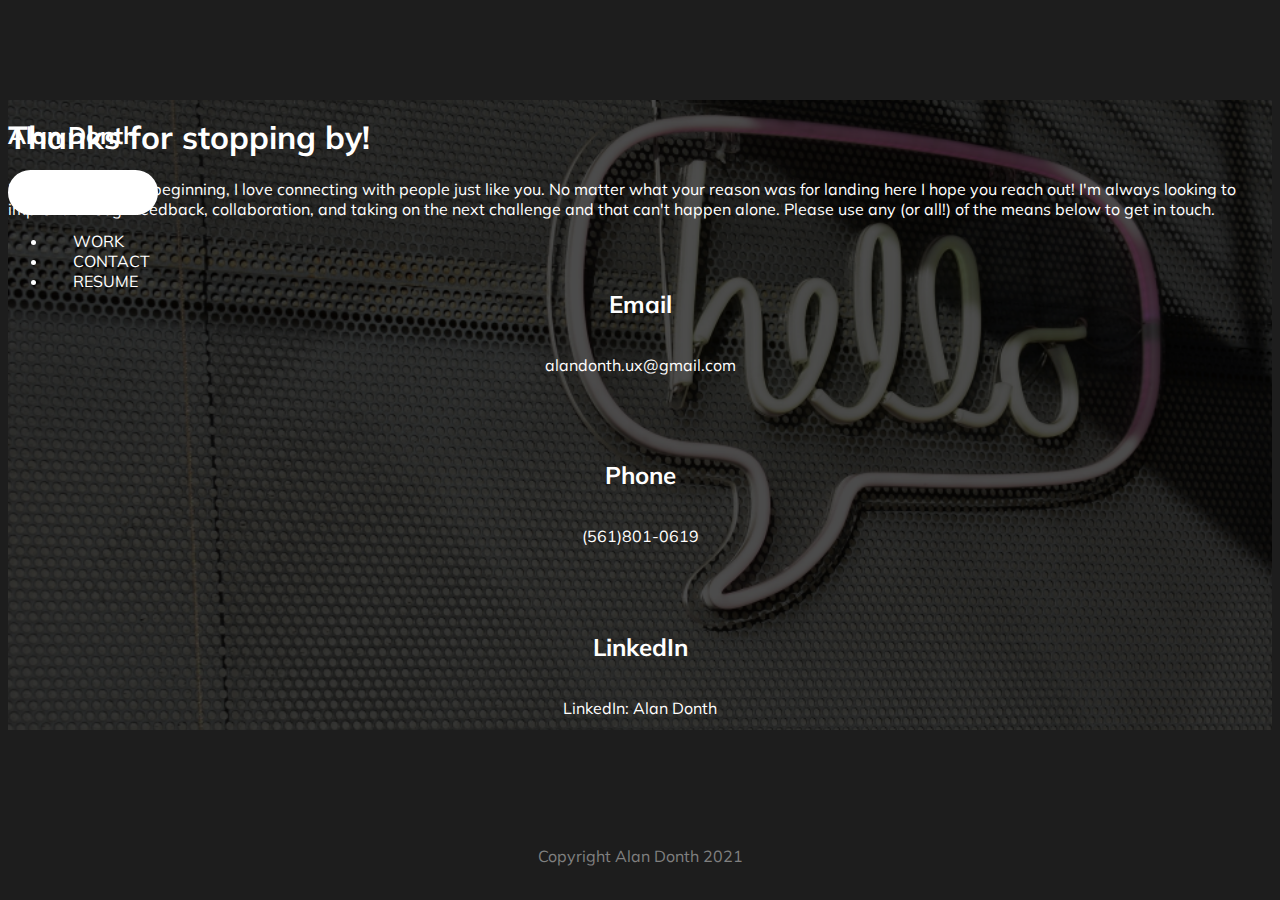
==== contact.html @ 4d5cfd7c "rainbow button" ====
<!DOCTYPE html>
<html lang="en">

<head>
    <meta charset="UTF-8">
    <meta http-equiv="X-UA-Compatible" content="IE=edge">
    <meta name="viewport" content="width=device-width, initial-scale=1.0">
    <link rel="preconnect" href="https://fonts.googleapis.com">
    <link rel="preconnect" href="https://fonts.gstatic.com" crossorigin>
    <link
        href="https://fonts.googleapis.com/css2?family=Mulish:ital,wght@0,200;0,300;0,400;0,500;0,600;0,700;0,800;0,900;1,200;1,300;1,400;1,500;1,600;1,700;1,800;1,900&display=swap"
        rel="stylesheet">
    <!-- CSS for Bootstrap v4.6 -->
    <link rel="stylesheet" href="https://cdn.jsdelivr.net/npm/bootstrap@4.6.0/dist/css/bootstrap.min.css"
        integrity="sha384-B0vP5xmATw1+K9KRQjQERJvTumQW0nPEzvF6L/Z6nronJ3oUOFUFpCjEUQouq2+l" crossorigin="anonymous">
    <!-- Local CSS file -->
    <link rel="stylesheet" type="text/css" href="css/style.css">
    <!-- Add icon library -->
    <link rel="stylesheet" href="https://cdnjs.cloudflare.com/ajax/libs/font-awesome/4.7.0/css/font-awesome.min.css">
    <title>Alan Donth</title>
</head>

<body>

    <header class="header">
        <nav class="navbar navbar-expand-lg fixed-top py-3">
            <div class="container"><a href="index.html" class="navbar-brand text-uppercase font-weight-bold">
                    <h2 class="gradient-text">Alan Donth</h2>
                </a>
                <!-- <a href="#" class="navbar-brand text-uppercase font-weight-bold"><img
                            src="./images/ADlogo.png"></a> -->
                <button type="button" data-toggle="collapse" data-target="#navbarSupportedContent"
                    aria-controls="navbarSupportedContent" aria-expanded="false" aria-label="Toggle navigation"
                    class="navbar-toggler navbar-toggler-right"><i class="fa fa-bars"></i></button>

                <div id="navbarSupportedContent" class="collapse navbar-collapse">
                    <ul class="navbar-nav ml-auto">
                        <!-- <li class="nav-item"><a href="index.html" class="nav-link text-uppercase font-weight-bold">WORK</a></li> -->
                        <li class="nav-item"><a href="work.html"
                            class="nav-link text-uppercase font-weight-bold">WORK</a>
                    </li>
                    <li class="nav-item"><a href="contact.html"
                            class="nav-link text-uppercase font-weight-bold">CONTACT</a>
                    </li>

                    <li class="nav-item"><a href="Alan Donth Experience Designer Resume (2).pdf" target="_blank"
                            class="nav-link text-uppercase font-weight-bold">RESUME</a>
                    </li>
                    </ul>
                </div>
            </div>
        </nav>
    </header>

    <section class="contact-hero">
        <div class="container">
            <div class="row">
                <div class="col-xs-12 col-sm-12 col-md-12 col-lg-12 hero-copy">
                    <h1>Thanks for stopping by!</h1>
                    <p>Let's make this the beginning, I love connecting with people just like you. No matter what your reason was for landing here I hope you reach out! I'm always looking to improve through feedback, collaboration, and taking on the next challenge and that can't happen alone. Please use any (or all!) of the means below to get in touch.</p>
                    <!-- <p>If you would like to reach out via phone call, please call this number: <a href="tel:561-801-0619">(561)801-0619</a></p> -->
                    <!-- <P>If email is more your thing, please send it to <a href = "mailto: alandonth.ux@gmail.com">alandonth.ux@gmail.com</a></P> -->
                    <!-- <p>alandonth.ux@gmail.com</p> -->
                    <!-- <button>CONTACT</button> -->
                </div>
                <div class="col-xs-12 col-sm-12 col-md-4 col-lg-4 icons">
                    <h2>Email</h2>
                    <p><a href = "mailto: alandonth.ux@gmail.com">alandonth.ux@gmail.com</a></p>
                </div>
                <div class="col-xs-12 col-sm-12 col-md-4 col-lg-4 icons">
                    <h2>Phone</h2>
                    <p><a href="tel:561-801-0619">(561)801-0619</a></p>
                </div>
                <div class="col-xs-12 col-sm-12 col-md-4 col-lg-4 icons">
                    <h2>LinkedIn</h2>
                    <p><a href="https://www.linkedin.com/in/alan-donth/">LinkedIn: Alan Donth</a></p>
                </div>


                <!-- <div class="col-xs-12 col-sm-12 col-md-6 col-lg-6">
                    <img src="./images/hello.jpg" class="img-responsive">
                </div> -->
            </div>
        </div>
    </section>


<section class="footer">
    <p>Copyright Alan Donth 2021</p>
</section>

    <!-- Bootstrap v4.6 -->
    <script src="https://code.jquery.com/jquery-3.5.1.slim.min.js"
        integrity="sha384-DfXdz2htPH0lsSSs5nCTpuj/zy4C+OGpamoFVy38MVBnE+IbbVYUew+OrCXaRkfj"
        crossorigin="anonymous"></script>
    <script src="https://cdn.jsdelivr.net/npm/bootstrap@4.6.0/dist/js/bootstrap.bundle.min.js"
        integrity="sha384-Piv4xVNRyMGpqkS2by6br4gNJ7DXjqk09RmUpJ8jgGtD7zP9yug3goQfGII0yAns"
        crossorigin="anonymous"></script>
</body>

</html>
---- css/style.css ----
body{
    background-color: #1D1D1D;
    color: white;
    /* margin: 0 25px 0 25px; */
    font-family: "Mulish", sans-serif;
    /* cursor: crosshair; */
}

a {
    text-decoration:none;
    color:#FFF;
  }



/*                     BEGIN NAVBAR                    */



.navbar-toggler{
    color:white;
    /* border-color: #00093D; */
}

.navbar .nav-link:hover,
.navbar .nav-link:focus {
    color: #B55414;
    text-decoration: none;
}

.navbar .navbar-brand {
    color: #fff;
}


/* Change navbar styling on scroll */
.navbar.active {
    background: #fff;
    box-shadow: 1px 2px 10px rgba(0, 0, 0, 0.1);
}

.navbar.active .nav-link {
    color: #00093D;
}

.navbar.active .nav-link:hover,
.navbar.active .nav-link:focus {
    color: white;
    text-decoration: none;
}

.navbar.active .navbar-brand {
    color: white;
}


/* Change navbar styling on small viewports */
@media (max-width: 991.98px) {
    .navbar {
        background: #1D1D1D;
    }

    .navbar .navbar-brand, .navbar .nav-link {
        color: white;
    }
}

.gradient-text:hover{
background-color: #B55414;
background-image: linear-gradient(90deg, #00C0FF 0%, #FFCF00 49%, #FC4F4F 80%, #00C0FF 100%);
background-size: 100%;
background-repeat: repeat;
background-clip: text;
-webkit-background-clip: text;
-webkit-text-fill-color: transparent;
color: white;
animation:slidebg 5s linear infinite;
/* color: #B55414; */
}

  @keyframes slidebg {
    to {
      background-position:20vw;
    }
  }

header li{
    padding: 0 25px 0 25px;
}

.fixed-top{
    position:absolute
}

/* button{
    height: 45px;
    width: 150px;
    color: white;
    background-color: #B55414 ;
    border-radius: 25px;
    border: 3px solid #B55414;
    transition-duration: 0.4s;
} */



/*                      END NAVBAR                         */


/*                      BEGIN BUTTONS                        */

button{
    height: 45px;
    width: 150px;
    color: #1D1D1D;
    background-color: white ;
    border-radius: 25px;
    border: 3px solid white;
    transition-duration: 0.5s;
}


.rainbow-button button:hover{
    background-color: rgb(255, 255, 255);
    background-image: linear-gradient(90deg, #00C0FF 0%, #FFCF00 49%, #FC4F4F 80%, #00C0FF 100%);
    background-size: 100%;
    background-repeat: repeat;
    background-clip: text;
    -webkit-background-clip: text;
    -webkit-text-fill-color: transparent;
    color: white;
    animation:slidebg 5s linear infinite;
}
/* button:hover{
    background-color:#B55414;
    animation-direction: normal;
    color: white;
} */

button:active{
    font-size: large;
    font-stretch: extra-expanded;
    
}

@media (max-width: 991.98px) {
    .hero img{
        display:none
    }
}

.project-card button{
    height: 45px;
    width: 150px;
    color: #1D1D1D;
    background-color: white ;
    border-radius: 25px;
    border: 3px solid white;
    transition-duration: 0.4s;
}

button:hover{

    background-color: #B55414;
background-image: linear-gradient(90deg, #00C0FF 0%, #FFCF00 49%, #FC4F4F 80%, #00C0FF 100%);
background-size: 100%;
background-repeat: repeat;
background-clip: text;
-webkit-background-clip: text;
-webkit-text-fill-color: transparent;
color: white;
animation:slidebg 5s linear infinite;

    /* background-color:#B55414; */
    /* color: white;
    border: 3px solid #B55414;
    background-color: transparent;
    opacity: 0.8; */
}

.project-card button:hover{
    /* background-color:#B55414; */
    color: white;
    border: 3px solid white;
    background-color: transparent;
    opacity: 0.8;
}


/*                      END BUTTONS                      */


.hero{
    margin: 100px auto;
    display: flex;
    align-items: center;
    justify-content: center;
    
    /* height: 80vh; */
}

.hero div{
    justify-content: center;
    align-items: center;
}

/* .hero img{
    display: flex;
    align-items: center;
    align-content: center;
} */

/* .hero-copy{
    display: flex;
    flex-direction: column;
    align-items: flex-start;
    justify-content: flex-end;
} */

.project-card{
    margin: 25px 25px 25px 25px;
}

.project-1{
    display: flex;
    justify-content: center;
    align-content: center;
    align-items: center;
    background-image: url(../images/Background\ Image\ with\ Screen.png);
    background-size: cover;
    background-repeat: no-repeat;
    /* background-position: center; */
    height: 80vh;
    /* height:800px; */
    width: auto;
}
.whatshapp{
    display: flex;
    justify-content: center;
    align-content: center;
    align-items: center;
    background-image: url(../images/Background\ without\ screen.png);
    background-size: cover;
    background-repeat: no-repeat;
    /* background-position: center; */
    height: 80vh;
    /* height:800px; */
    width: auto;
}

.project-2{
    display: flex;
    justify-content: center;
    align-content: center;
    align-items: center;
    background-image: url(../images/Background\ Image\ with\ Screen.png);
    background-size: cover;
    background-repeat: no-repeat;
    background-position: center;
    height: 80vh;
    /* height:800px; */
    width: auto;
}

.project-3{
    display: flex;
    justify-content: center;
    align-content: center;
    align-items: center;
    background-image: url(../images/Background\ Image\ with\ Screen.png);
    background-size: cover;
    background-repeat: no-repeat;
    background-position: center;
    height: 80vh;
    /* height:800px; */
    width: auto;
}

.footer{
    display: flex;
    align-items: center;
    text-align: center;
    justify-content: center;
    color: grey;
}

/* Project 1 Page */

.project-hero div{
    padding: 0 0 0 0;
}

.project-hero .row{
    margin-left: 0;
    margin-right: 0;
}

.project-hero{
    margin: 100px auto 50px auto;
    display: flex;
    align-items: center;
    justify-content: center;
    text-align: center;
    height: 70vh;
}

.description{
    display: flex;
    text-align: center;
    justify-content: center;
    align-content: center;
    align-items: center;
    padding: 0 0 50px 0;

}

.research{
    display: flex;
    justify-content: center;
    align-items: center;
    background-color: white;
    color: #1D1D1D;
    padding: auto 150px auto 150px;
    height: 50vh;
}

.quote{
    display: flex;
    justify-content: center;
    align-items: center;
    text-align: center;
    background-color: white;
    color: grey;
    /* padding: auto 150px auto 150px; */
    /* height: 30vh; */
}

.image{
    display: flex;
    justify-content: center;
    align-items: center;
    align-content: center;
    background-color: white;
    color: #1D1D1D;
    padding: 50px 0 50px 0;
    /* height: 70vh; */
    /* background-image: url(../images/storyboard.png);
    background-position: center;
    background-repeat: no-repeat;
    background-size: contain; */
}

figcaption{
    text-align: center;
}

.insights div{
    display: flex;
    justify-content: center;
    align-items: center;
    align-content: center;
}

.insights img{
    /* height: 70vh; */
    width: 50vw;
    /* scale: 40%; */
    margin: 50px 0 0 0;
}

.prototype{
    display: flex;
    justify-content: center;
    align-items: center;
    background-color: white;
    color: #1D1D1D;
    padding: auto 150px auto 150px;
    /* height: 50vh; */
}

.solution{
    display: flex;
    justify-content: center;
    align-items: center;
    padding: 50px 150px auto 150px;
    margin: 50px 0 0 0;
    /* height: 100vh; */
}

.demo-mov{
    display: flex;
    align-items: center;
    align-content: center;
    justify-content: center;
    margin: 50px auto 50px auto;
}

.gallery{
    margin: 100px auto;
    /* display: flex; */
    text-align: center;
}

.icons{
    margin: 50px 0 0 0;
    display: flex;
    flex-direction: column;
    align-items: center;
    justify-content: center;
}

.back-to-top{
    color: white;
    text-align: center;
    margin: 50px 0 50px 0;
}

.back-to-top a{
    color: white;
    text-decoration: none;
    font-size: large;
}

/*                  END PROJECT 1 PAGE               */

/*                  CONTACT PAGE */

.contact-hero{
    margin: 100px auto;
    display: flex;
    align-items: center;
    justify-content: center;
    /* height: 80vh; */
    background-image: url(../images/hello-dark.png);
    background-position: center;
    background-size: cover;
    background-repeat: none;
    height: 70vh;
}

.contact-hero img{
    width: 500px;
    height: auto;
}
.contact-hero a{
color: white;
}
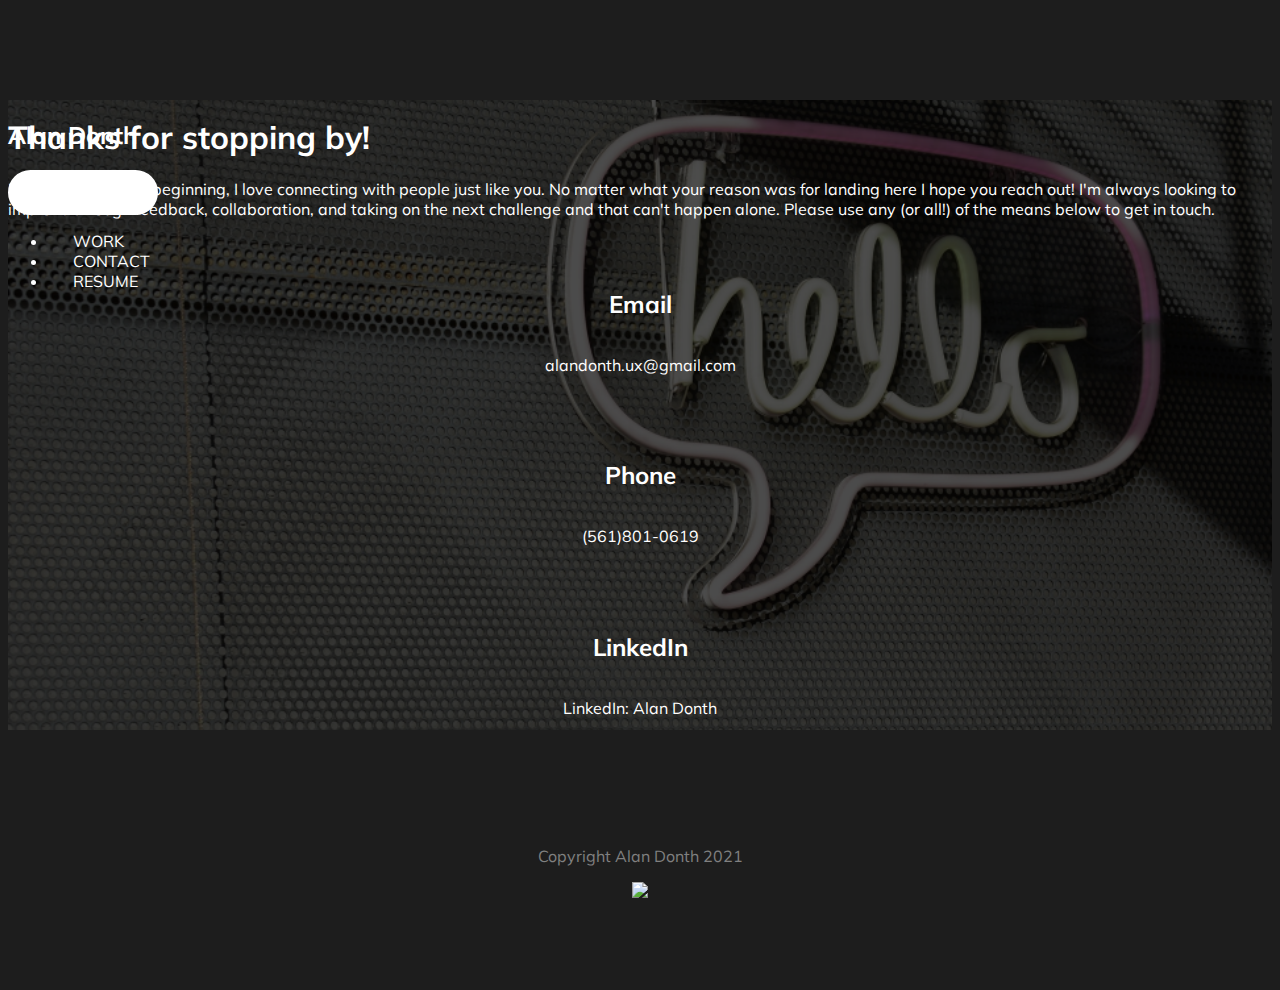
==== commit 736e2ff7: "Rainbow Nav Links/ Footer Badge" ====
--- a/contact.html
+++ b/contact.html
@@ -37,14 +37,14 @@
                     <ul class="navbar-nav ml-auto">
                         <!-- <li class="nav-item"><a href="index.html" class="nav-link text-uppercase font-weight-bold">WORK</a></li> -->
                         <li class="nav-item"><a href="work.html"
-                            class="nav-link text-uppercase font-weight-bold">WORK</a>
+                            class="nav-link text-uppercase font-weight-bold gradient-text">WORK</a>
                     </li>
                     <li class="nav-item"><a href="contact.html"
-                            class="nav-link text-uppercase font-weight-bold">CONTACT</a>
+                            class="nav-link text-uppercase font-weight-bold gradient-text">CONTACT</a>
                     </li>
 
                     <li class="nav-item"><a href="Alan Donth Experience Designer Resume (2).pdf" target="_blank"
-                            class="nav-link text-uppercase font-weight-bold">RESUME</a>
+                            class="nav-link text-uppercase font-weight-bold gradient-text">RESUME</a>
                     </li>
                     </ul>
                 </div>
@@ -87,6 +87,8 @@
 
 <section class="footer">
     <p>Copyright Alan Donth 2021</p>
+    <img src="../UX-Portfolio/images/University of Central Florida Continuing Education - UCF UXUI Design Boot Camp - 2021-08-23.png"
+            height="100px" width="auto">
 </section>
 
     <!-- Bootstrap v4.6 -->
--- a/css/style.css
+++ b/css/style.css
@@ -192,10 +192,11 @@
 
 
 .hero{
-    margin: 100px auto;
-    display: flex;
-    align-items: center;
-    justify-content: center;
+    margin: 100px 0 50px 0;
+    display: flex;
+    align-items: center;
+    justify-content: center;
+    padding: 50px 0 0 0;
     
     /* height: 80vh; */
 }
@@ -247,9 +248,39 @@
     height: 80vh;
     /* height:800px; */
     width: auto;
+    background-attachment: fixed;
 }
 
 .project-2{
+    display: flex;
+    justify-content: center;
+    align-content: center;
+    align-items: center;
+    background-image: url(../images/AGFT-background-light.png);
+    background-size: cover;
+    background-repeat: no-repeat;
+    background-position: center;
+    height: 80vh;
+    /* height:800px; */
+    width: auto;
+}
+
+.agft{
+    display: flex;
+    justify-content: center;
+    align-content: center;
+    align-items: center;
+    background-image: url(../images/AGFT-background-light.png);
+    background-attachment: fixed;
+    background-size: cover;
+    background-repeat: no-repeat;
+    background-position: center;
+    height: 80vh;
+    /* height:800px; */
+    width: auto;
+}
+
+.project-3{
     display: flex;
     justify-content: center;
     align-content: center;
@@ -263,22 +294,9 @@
     width: auto;
 }
 
-.project-3{
-    display: flex;
-    justify-content: center;
-    align-content: center;
-    align-items: center;
-    background-image: url(../images/Background\ Image\ with\ Screen.png);
-    background-size: cover;
-    background-repeat: no-repeat;
-    background-position: center;
-    height: 80vh;
-    /* height:800px; */
-    width: auto;
-}
-
 .footer{
     display: flex;
+    flex-direction: column;
     align-items: center;
     text-align: center;
     justify-content: center;
@@ -322,7 +340,9 @@
     background-color: white;
     color: #1D1D1D;
     padding: auto 150px auto 150px;
-    height: 50vh;
+    /* height: 50vh; */
+    padding-top: 50px;
+    
 }
 
 .quote{
@@ -447,7 +467,79 @@
 color: white;
 }
 
-
-
-
-
+.stats{
+    background-color: white;
+    color: #1D1D1D;
+    display: flex;
+    flex-direction: column;
+    align-items: center;
+    text-align: center;
+    justify-content: center;
+    align-content: center;
+    justify-items: center;
+    padding: 0 0 0 0;
+}
+
+.stat1{
+    display: flex;
+    flex-direction: column;
+    align-items: center;
+    text-align: center;
+    justify-content: center;
+    align-content: center;
+    justify-items: center;
+    padding: 50px 10px 0 10px;
+}
+
+.stat2{
+    height: 50vh;
+    width: 50vw;
+    background-color: #00093D;
+}
+
+.stat3{
+    height: 50vh;
+    width: 50vw;
+    background-color: #FEBF2C;
+}
+
+.stat4{
+    height: 50vh;
+    width: 50vw;
+    background-color: #1CB89F;
+}
+
+
+.quote-AGFT{
+    display: flex;
+    justify-content: center;
+    align-items: center;
+    text-align: center;
+    background-color: white;
+    color: grey;
+    padding: 50px 0 0 0;
+    /* height: 30vh; */
+}
+
+.home-screen{
+background-image: linear-gradient(white, grey);
+}
+
+.middle{
+    display: flex;
+    align-content: center;
+    align-items: center;
+    justify-content: center;
+    justify-items: center;
+    flex-direction: column;
+}
+
+.link{
+    display: flex;
+    align-items: center;
+    align-content: center;
+    text-align: center;
+    text-decoration: none;
+    justify-content: center;
+    justify-items: center;
+}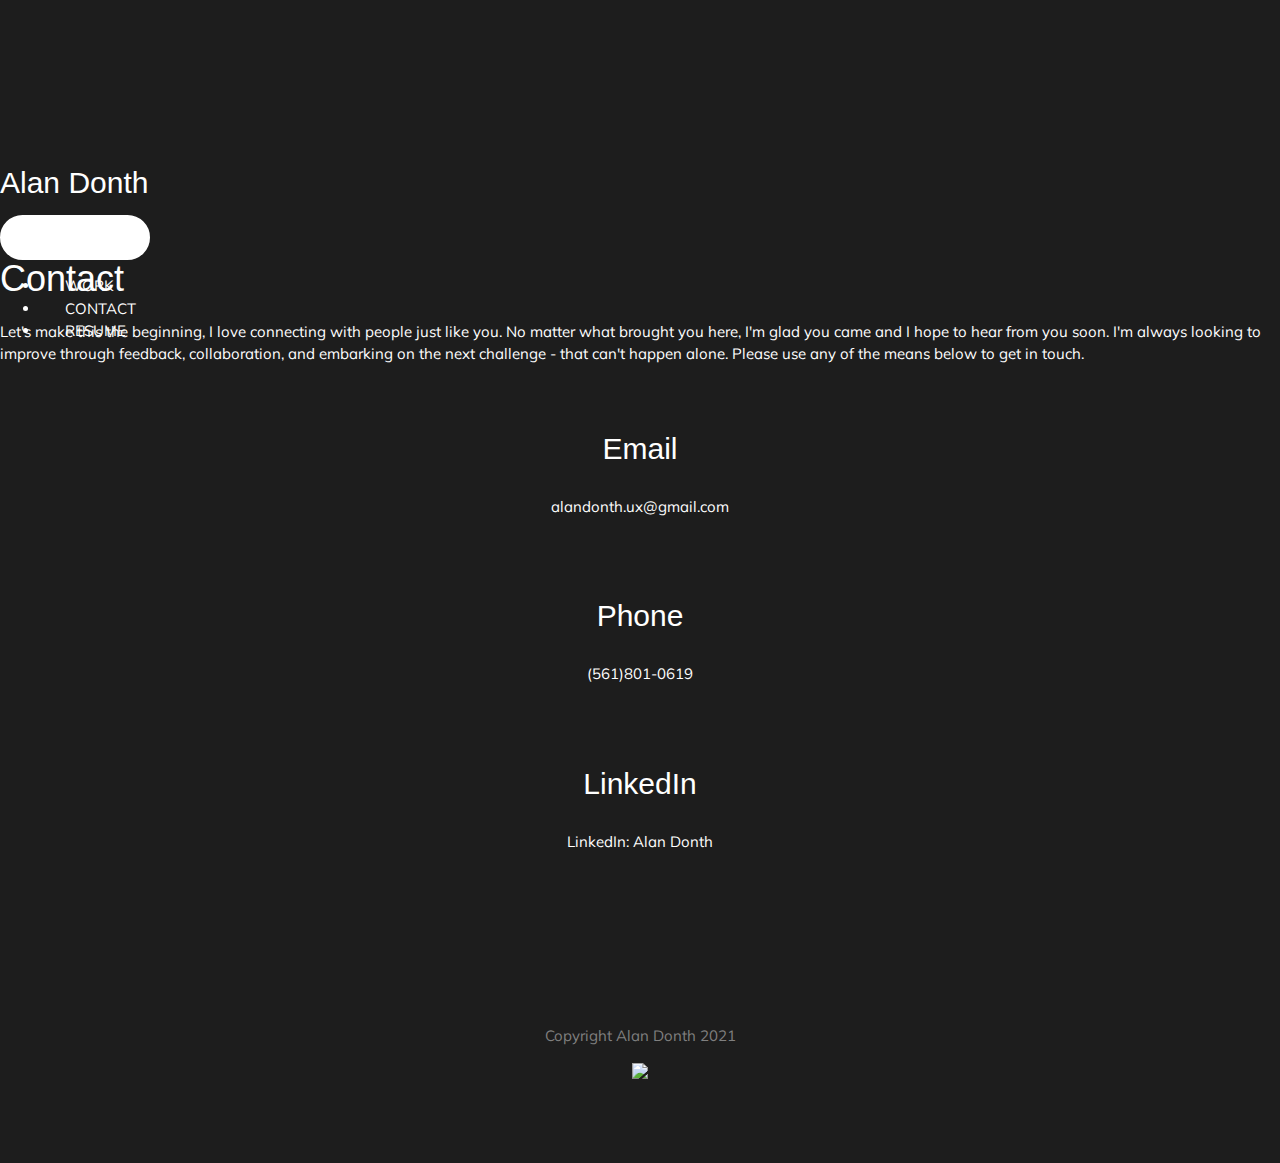
==== commit 3dee6dc1: "Finished PSDP / Introduced animations" ====
--- a/contact.html
+++ b/contact.html
@@ -11,6 +11,7 @@
         href="https://fonts.googleapis.com/css2?family=Mulish:ital,wght@0,200;0,300;0,400;0,500;0,600;0,700;0,800;0,900;1,200;1,300;1,400;1,500;1,600;1,700;1,800;1,900&display=swap"
         rel="stylesheet">
     <!-- CSS for Bootstrap v4.6 -->
+    <link rel="stylesheet" href="https://www.w3schools.com/w3css/4/w3.css">
     <link rel="stylesheet" href="https://cdn.jsdelivr.net/npm/bootstrap@4.6.0/dist/css/bootstrap.min.css"
         integrity="sha384-B0vP5xmATw1+K9KRQjQERJvTumQW0nPEzvF6L/Z6nronJ3oUOFUFpCjEUQouq2+l" crossorigin="anonymous">
     <!-- Local CSS file -->
@@ -20,7 +21,7 @@
     <title>Alan Donth</title>
 </head>
 
-<body>
+<body class="animate-in">
 
     <header class="header">
         <nav class="navbar navbar-expand-lg fixed-top py-3">
@@ -55,23 +56,24 @@
     <section class="contact-hero">
         <div class="container">
             <div class="row">
-                <div class="col-xs-12 col-sm-12 col-md-12 col-lg-12 hero-copy">
-                    <h1>Thanks for stopping by!</h1>
-                    <p>Let's make this the beginning, I love connecting with people just like you. No matter what your reason was for landing here I hope you reach out! I'm always looking to improve through feedback, collaboration, and taking on the next challenge and that can't happen alone. Please use any (or all!) of the means below to get in touch.</p>
+                <div class="col-xs-12 col-sm-12 col-md-12 col-lg-12 hero-copy ">
+                    <!-- <h1>Thanks for stopping by!</h1> -->
+                    <h1>Contact</h1>
+                    <p>Let's make this the beginning, I love connecting with people just like you. No matter what brought you here, I'm glad you came and I hope to hear from you soon. I'm always looking to improve through feedback, collaboration, and embarking on the next challenge - that can't happen alone. Please use any of the means below to get in touch.</p>
                     <!-- <p>If you would like to reach out via phone call, please call this number: <a href="tel:561-801-0619">(561)801-0619</a></p> -->
                     <!-- <P>If email is more your thing, please send it to <a href = "mailto: alandonth.ux@gmail.com">alandonth.ux@gmail.com</a></P> -->
                     <!-- <p>alandonth.ux@gmail.com</p> -->
                     <!-- <button>CONTACT</button> -->
                 </div>
-                <div class="col-xs-12 col-sm-12 col-md-4 col-lg-4 icons">
+                <div class="col-xs-12 col-sm-12 col-md-4 col-lg-4 icons w3-animate-bottom slow-fade">
                     <h2>Email</h2>
                     <p><a href = "mailto: alandonth.ux@gmail.com">alandonth.ux@gmail.com</a></p>
                 </div>
-                <div class="col-xs-12 col-sm-12 col-md-4 col-lg-4 icons">
+                <div class="col-xs-12 col-sm-12 col-md-4 col-lg-4 icons w3-animate-bottom slow-fade">
                     <h2>Phone</h2>
                     <p><a href="tel:561-801-0619">(561)801-0619</a></p>
                 </div>
-                <div class="col-xs-12 col-sm-12 col-md-4 col-lg-4 icons">
+                <div class="col-xs-12 col-sm-12 col-md-4 col-lg-4 icons w3-animate-bottom slow-fade">
                     <h2>LinkedIn</h2>
                     <p><a href="https://www.linkedin.com/in/alan-donth/">LinkedIn: Alan Donth</a></p>
                 </div>
--- a/css/style.css
+++ b/css/style.css
@@ -7,12 +7,44 @@
     /* cursor: crosshair; */
 }
 
+html{
+    scroll-behavior: smooth;
+}
+
 a {
     text-decoration:none;
     color:#FFF;
-  }
-
-
+}
+
+figcaption{
+    font-style: italic;
+}
+
+.animate-in {
+    -webkit-animation: fadeIn .5s ease-in;
+    animation: fadeIn .5s ease-in;
+}
+
+.animate-out {
+    -webkit-transition: opacity .5s;
+    transition: opacity .5s;
+    opacity: 0;
+}
+
+@-webkit-keyframes fadeIn {
+    from { opacity: 0; }
+    to { opacity: 1; }
+}
+
+@keyframes fadeIn {
+    from { opacity: 0; }
+    to { opacity: 1; }
+}
+
+.slow-fade{
+    animation-duration: 1s;
+
+}
 
 /*                     BEGIN NAVBAR                    */
 
@@ -285,7 +317,7 @@
     justify-content: center;
     align-content: center;
     align-items: center;
-    background-image: url(../images/Background\ Image\ with\ Screen.png);
+    background-image: url(../images/PSDP-background.png);
     background-size: cover;
     background-repeat: no-repeat;
     background-position: center;
@@ -294,6 +326,32 @@
     width: auto;
 }
 
+.psdp{
+    display: flex;
+    justify-content: center;
+    align-content: center;
+    align-items: center;
+    background-image: url(../images/PSDP-background.png);
+    background-attachment: fixed;
+    background-size: cover;
+    background-repeat: no-repeat;
+    background-position: center;
+    height: 80vh;
+    /* height:800px; */
+    width: auto;
+}
+
+.more{
+    padding: 50px 0 50px 0;
+    display: flex;
+    flex-direction: column;
+    align-content: center;
+    justify-content: center;
+    align-items: center;
+    justify-items: center;
+    text-align: center;
+}
+
 .footer{
     display: flex;
     flex-direction: column;
@@ -330,6 +388,7 @@
     align-content: center;
     align-items: center;
     padding: 0 0 50px 0;
+    animation-duration: 1.5s;
 
 }
 
@@ -361,6 +420,7 @@
     justify-content: center;
     align-items: center;
     align-content: center;
+    justify-content: center;
     background-color: white;
     color: #1D1D1D;
     padding: 50px 0 50px 0;
@@ -371,6 +431,25 @@
     background-size: contain; */
 }
 
+.psdp-persona{
+    display: flex;
+    justify-content: center;
+    align-items: center;
+    align-content: center;
+    justify-content: center;
+    background-image: url(../images/PSDP\ Dog-Walking-Background.png);
+    background-attachment: fixed;
+    background-color:#308a60;
+    color: white;
+    padding: 25px 0 25px 0;
+    /* height: 70vh; */
+    /* background-image: url(../images/storyboard.png);
+    background-position: center;
+    background-repeat: no-repeat;
+    background-size: contain; */
+}
+
+
 figcaption{
     text-align: center;
 }
@@ -389,7 +468,7 @@
     margin: 50px 0 0 0;
 }
 
-.prototype{
+.ideation{
     display: flex;
     justify-content: center;
     align-items: center;
@@ -397,7 +476,46 @@
     color: #1D1D1D;
     padding: auto 150px auto 150px;
     /* height: 50vh; */
-}
+    padding-top: 50px;
+}
+
+.prototype{
+    display: flex;
+    justify-content: center;
+    align-items: center;
+    background-color: white;
+    color: #1D1D1D;
+    padding: auto 150px auto 150px;
+    /* height: 50vh; */
+    padding-top: 50px;
+}
+
+.sketches{
+    display: flex;
+    justify-content: center;
+    justify-items: center;
+    align-items: center;
+    text-align: center;
+    background-color: #1D1D1D;
+    color: white;
+    padding: 50px 150px 0 150px;
+    /* height: 50vh; */
+}
+
+.gallery p{
+    /* margin: 0 auto 0 auto; */
+    padding: auto 150px auto 150px;
+    text-align: left;
+}
+.gallery h1{
+    /* margin: 0 auto 0 auto; */
+    padding: auto 150px auto 150px;
+    text-align: left;
+}
+
+/* .gallery p{
+    padding 50px 
+} */
 
 .solution{
     display: flex;
@@ -410,6 +528,7 @@
 
 .demo-mov{
     display: flex;
+    flex-direction: column;
     align-items: center;
     align-content: center;
     justify-content: center;
@@ -447,16 +566,16 @@
 /*                  CONTACT PAGE */
 
 .contact-hero{
-    margin: 100px auto;
+    margin: 150px 0 50px 0;
     display: flex;
     align-items: center;
     justify-content: center;
     /* height: 80vh; */
-    background-image: url(../images/hello-dark.png);
-    background-position: center;
+    background-image: url(../images/Let\ the\ journey\ begin.png);
+    background-position: bottom;
     background-size: cover;
     background-repeat: none;
-    height: 70vh;
+    height: 90vh;
 }
 
 .contact-hero img{
@@ -523,6 +642,19 @@
 
 .home-screen{
 background-image: linear-gradient(white, grey);
+display: flex;
+flex-direction: column;
+}
+
+.home-screen div{
+    align-content: center;
+    display: flex;
+flex-direction: column;
+}
+
+.home-screen img{
+    height: 500px;
+    width: auto;
 }
 
 .middle{
@@ -542,4 +674,45 @@
     text-decoration: none;
     justify-content: center;
     justify-items: center;
+}
+
+.psdp-img1{
+    margin: 0 0 0 0;
+    display: flex;
+    align-items: center;
+    align-content: center;
+    justify-content: center;
+    text-align: center;
+    height: 90vh;
+    background-attachment: fixed;
+    background-size: cover;
+    background-repeat: no-repeat;
+    background-position: center;
+    background-image: url(../images/PSDP\ dog\ cuddles.jpg);
+}
+
+.psdp-img2{
+    margin: 0 0 0 0;
+    display: flex;
+    align-items: center;
+    align-content: center;
+    justify-content: center;
+    text-align: center;
+    height: 90vh;
+    background-attachment: fixed;
+    background-size: cover;
+    background-repeat: no-repeat;
+    background-position: center;
+    background-image: url(../images/PSDP\ Boy\ and\ Dog.jpg);
+}
+
+.quote-psdp{
+    display: flex;
+    justify-content: center;
+    align-items: center;
+    text-align: center;
+    background-color: white;
+    color: grey;
+    padding: 50px 0 50px 0;
+    /* height: 30vh; */
 }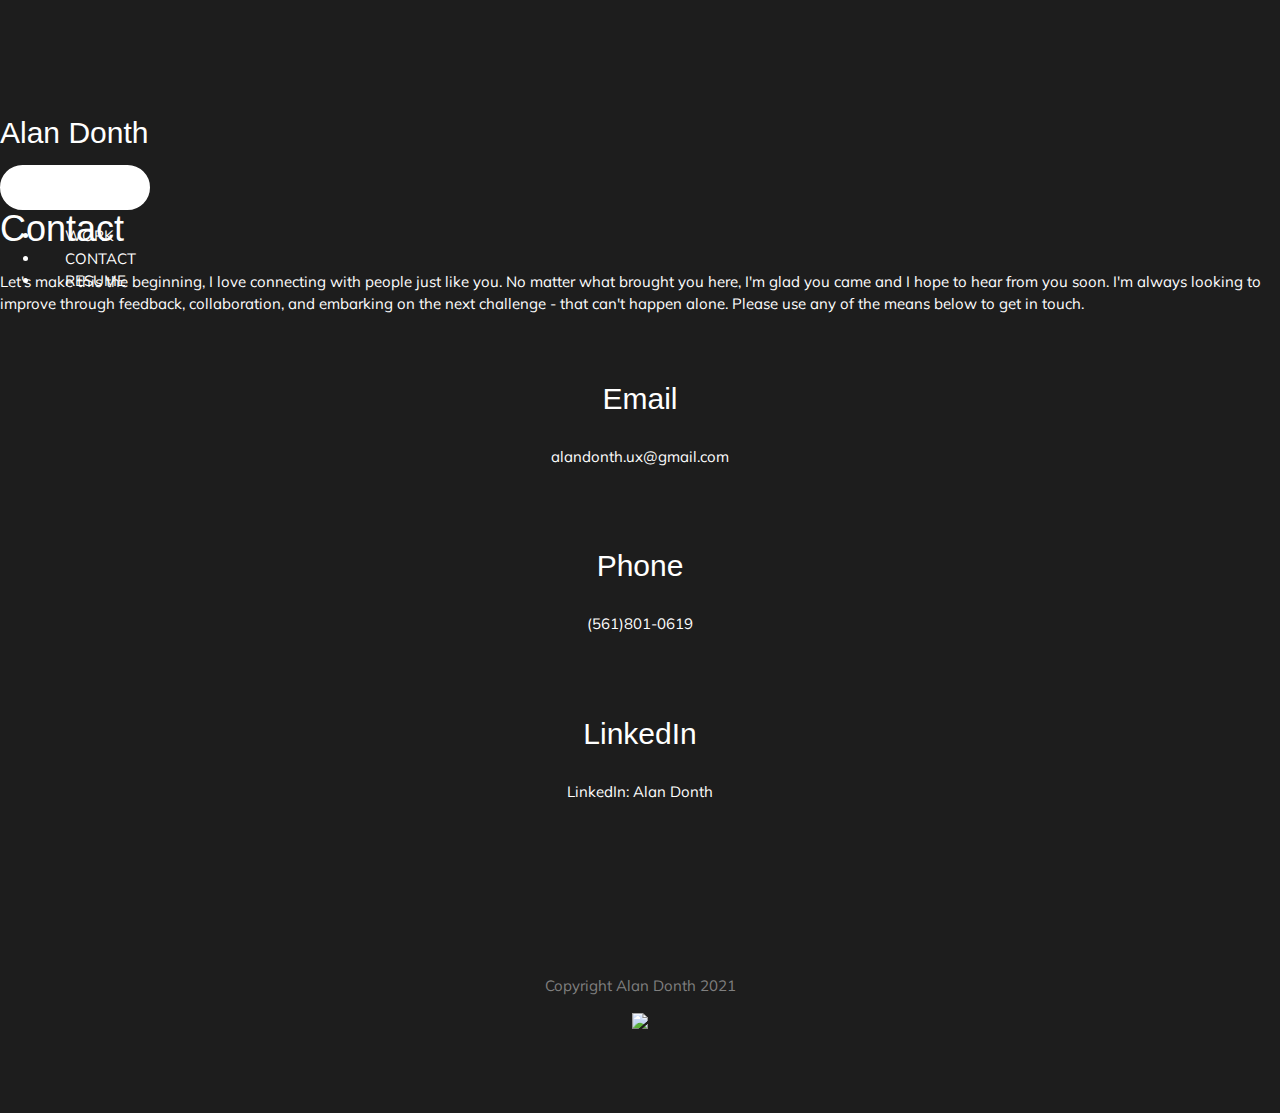
==== commit 4fff4275: "Cleanup HTML" ====
--- a/contact.html
+++ b/contact.html
@@ -60,10 +60,6 @@
                     <!-- <h1>Thanks for stopping by!</h1> -->
                     <h1>Contact</h1>
                     <p>Let's make this the beginning, I love connecting with people just like you. No matter what brought you here, I'm glad you came and I hope to hear from you soon. I'm always looking to improve through feedback, collaboration, and embarking on the next challenge - that can't happen alone. Please use any of the means below to get in touch.</p>
-                    <!-- <p>If you would like to reach out via phone call, please call this number: <a href="tel:561-801-0619">(561)801-0619</a></p> -->
-                    <!-- <P>If email is more your thing, please send it to <a href = "mailto: alandonth.ux@gmail.com">alandonth.ux@gmail.com</a></P> -->
-                    <!-- <p>alandonth.ux@gmail.com</p> -->
-                    <!-- <button>CONTACT</button> -->
                 </div>
                 <div class="col-xs-12 col-sm-12 col-md-4 col-lg-4 icons w3-animate-bottom slow-fade">
                     <h2>Email</h2>
@@ -77,11 +73,6 @@
                     <h2>LinkedIn</h2>
                     <p><a href="https://www.linkedin.com/in/alan-donth/">LinkedIn: Alan Donth</a></p>
                 </div>
-
-
-                <!-- <div class="col-xs-12 col-sm-12 col-md-6 col-lg-6">
-                    <img src="./images/hello.jpg" class="img-responsive">
-                </div> -->
             </div>
         </div>
     </section>
--- a/css/style.css
+++ b/css/style.css
@@ -47,8 +47,6 @@
 }
 
 /*                     BEGIN NAVBAR                    */
-
-
 
 .navbar-toggler{
     color:white;
@@ -566,7 +564,7 @@
 /*                  CONTACT PAGE */
 
 .contact-hero{
-    margin: 150px 0 50px 0;
+    margin: 100px 0 50px 0;
     display: flex;
     align-items: center;
     justify-content: center;
@@ -715,4 +713,8 @@
     color: grey;
     padding: 50px 0 50px 0;
     /* height: 30vh; */
+}
+
+.top-buffer{
+    padding: 50px 0 0 0;
 }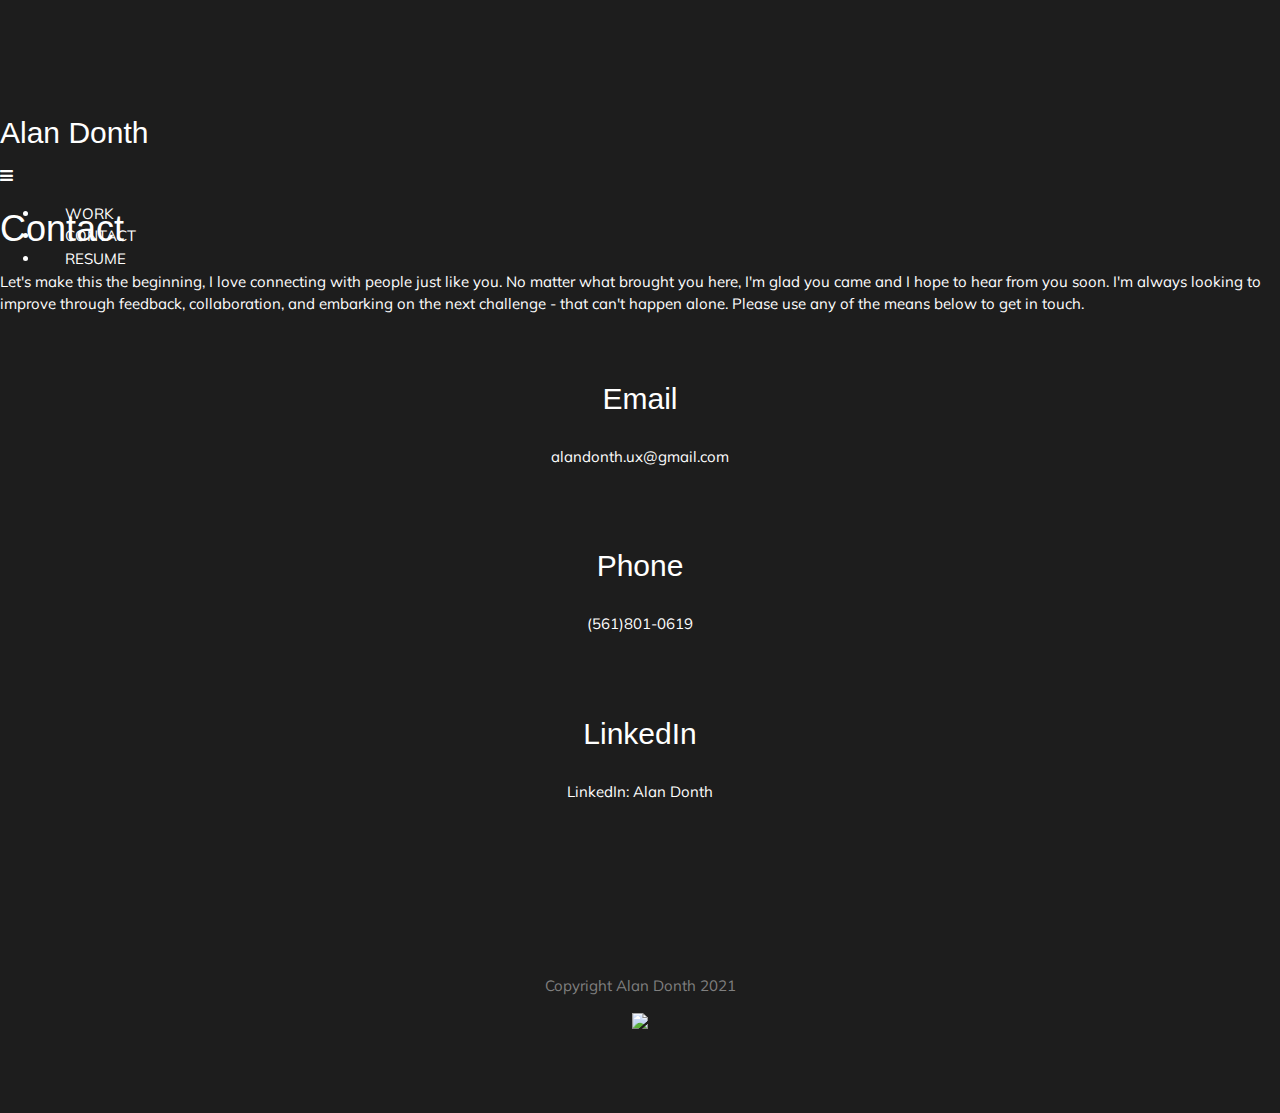
==== commit 5b3405fd: "mobile nav button / rearranged projects" ====
--- a/contact.html
+++ b/contact.html
@@ -30,9 +30,9 @@
                 </a>
                 <!-- <a href="#" class="navbar-brand text-uppercase font-weight-bold"><img
                             src="./images/ADlogo.png"></a> -->
-                <button type="button" data-toggle="collapse" data-target="#navbarSupportedContent"
+                <nav-button type="nav-button" data-toggle="collapse" data-target="#navbarSupportedContent"
                     aria-controls="navbarSupportedContent" aria-expanded="false" aria-label="Toggle navigation"
-                    class="navbar-toggler navbar-toggler-right"><i class="fa fa-bars"></i></button>
+                    class="navbar-toggler navbar-toggler-right"><i class="fa fa-bars"></i></nav-button>
 
                 <div id="navbarSupportedContent" class="collapse navbar-collapse">
                     <ul class="navbar-nav ml-auto">
--- a/css/style.css
+++ b/css/style.css
@@ -119,6 +119,10 @@
     padding: 0 25px 0 25px;
 }
 
+.header{
+    margin: 50px 0 50px 0;
+}
+
 .fixed-top{
     position:absolute
 }
@@ -253,6 +257,10 @@
     margin: 25px 25px 25px 25px;
 }
 
+.top-project-card{
+    margin: 100px 25px 25px 25px;
+}
+
 .project-1{
     display: flex;
     justify-content: center;
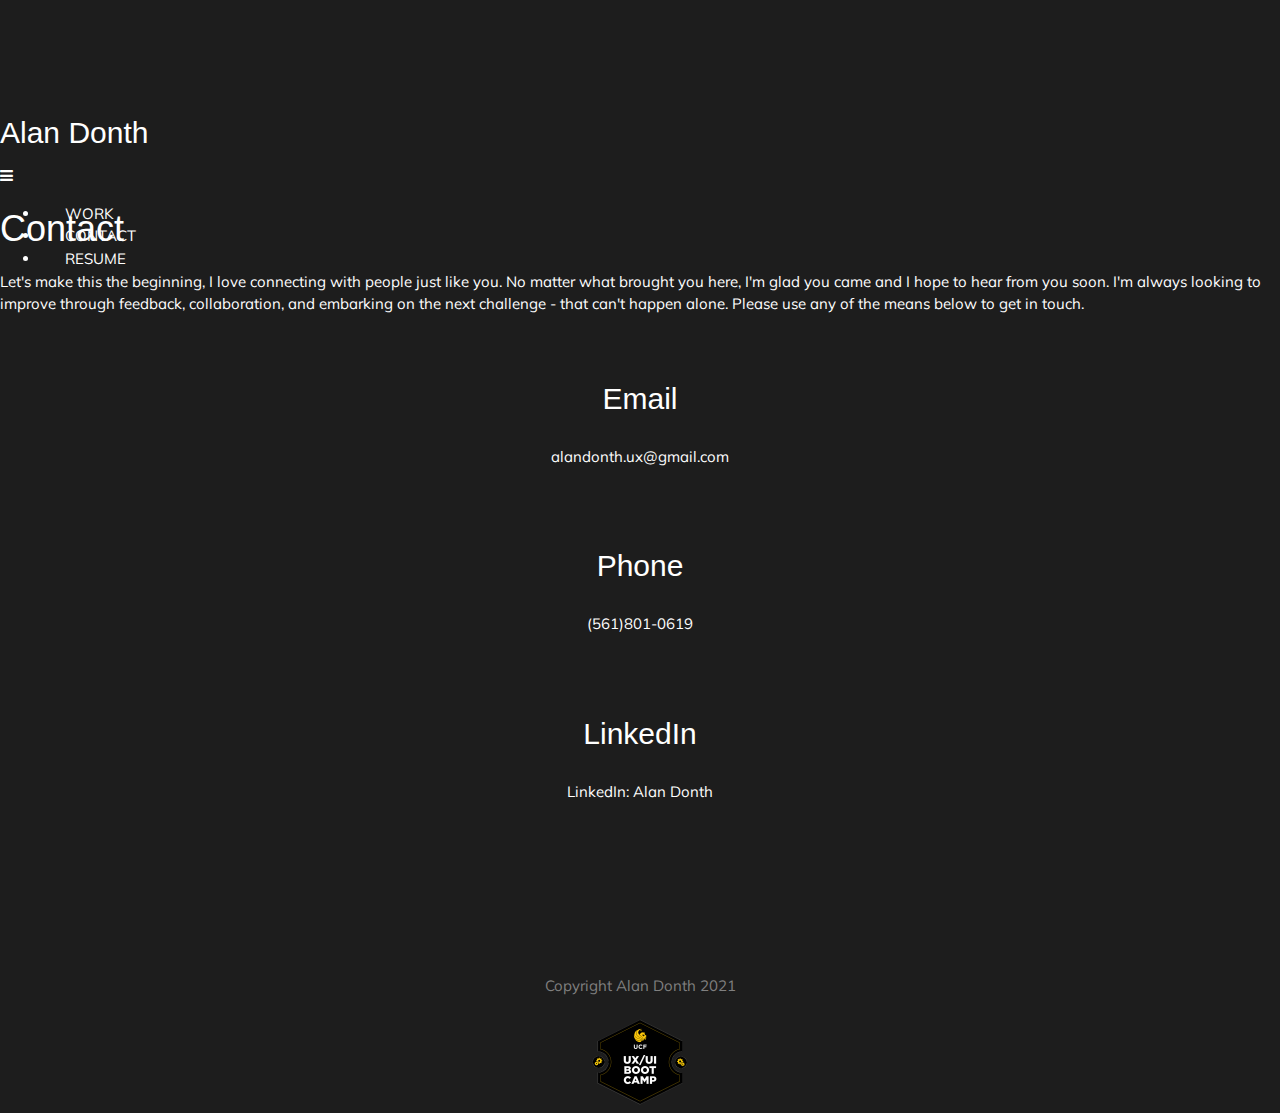
==== commit a93f0781: "Fix bootcamp logo for all pages / start of Everybite" ====
--- a/contact.html
+++ b/contact.html
@@ -18,6 +18,7 @@
     <link rel="stylesheet" type="text/css" href="css/style.css">
     <!-- Add icon library -->
     <link rel="stylesheet" href="https://cdnjs.cloudflare.com/ajax/libs/font-awesome/4.7.0/css/font-awesome.min.css">
+    <link rel="icon" href="./images/Favicon.png" sizes="16x16" type="image/png">
     <title>Alan Donth</title>
 </head>
 
@@ -80,7 +81,7 @@
 
 <section class="footer">
     <p>Copyright Alan Donth 2021</p>
-    <img src="../UX-Portfolio/images/University of Central Florida Continuing Education - UCF UXUI Design Boot Camp - 2021-08-23.png"
+    <img src="./images/UCF UXUI Design Boot Camp.png"
             height="100px" width="auto">
 </section>
 
--- a/css/style.css
+++ b/css/style.css
@@ -312,18 +312,39 @@
     background-attachment: fixed;
     background-size: cover;
     background-repeat: no-repeat;
+    background-position: center center;
+    height: 80vh;
+    /* height:800px; */
+    background-size: auto;
+}
+
+@media (max-width:800px) {
+    .agft{
+        background-image: url(../images/AGFT\ Background-Dark\ small.png);
+    }   
+}
+
+.project-3{
+    display: flex;
+    justify-content: center;
+    align-content: center;
+    align-items: center;
+    background-image: url(../images/PSDP-background.png);
+    background-size: cover;
+    background-repeat: no-repeat;
     background-position: center;
     height: 80vh;
     /* height:800px; */
     width: auto;
 }
 
-.project-3{
+.psdp{
     display: flex;
     justify-content: center;
     align-content: center;
     align-items: center;
     background-image: url(../images/PSDP-background.png);
+    background-attachment: fixed;
     background-size: cover;
     background-repeat: no-repeat;
     background-position: center;
@@ -332,19 +353,10 @@
     width: auto;
 }
 
-.psdp{
-    display: flex;
-    justify-content: center;
-    align-content: center;
-    align-items: center;
-    background-image: url(../images/PSDP-background.png);
-    background-attachment: fixed;
-    background-size: cover;
-    background-repeat: no-repeat;
-    background-position: center;
-    height: 80vh;
-    /* height:800px; */
-    width: auto;
+@media (max-width:767px) {
+    .psdp{
+        background-image: url(../images/PSDP-background\ small.png);
+    }   
 }
 
 .more{
@@ -691,11 +703,19 @@
     text-align: center;
     height: 90vh;
     background-attachment: fixed;
-    background-size: cover;
-    background-repeat: no-repeat;
-    background-position: center;
+    /* background-size: cover; */
+    background-repeat: no-repeat;
+    background-position: center ;
     background-image: url(../images/PSDP\ dog\ cuddles.jpg);
-}
+    background-size: cover;
+}
+
+@media (max-width:800px) {
+    .psdp-img1{
+        background-image: url(../images/PSDP\ dog\ cuddles\ small.png);
+    }   
+}
+
 
 .psdp-img2{
     margin: 0 0 0 0;
@@ -710,6 +730,12 @@
     background-repeat: no-repeat;
     background-position: center;
     background-image: url(../images/PSDP\ Boy\ and\ Dog.jpg);
+}
+
+@media (max-width:800px) {
+    .psdp-img2{
+        background-image: url(../images/PSDP\ Boy\ and\ Dog\ small.png);
+    }   
 }
 
 .quote-psdp{
@@ -725,4 +751,23 @@
 
 .top-buffer{
     padding: 50px 0 0 0;
-}+}
+
+/*                 START OF EVERYBITE                   */
+
+.eb{
+    display: flex;
+    justify-content: center;
+    align-content: center;
+    align-items: center;
+    background-image: url(../images/EB\ background.png);
+    background-attachment: fixed;
+    background-size: cover;
+    background-repeat: no-repeat;
+    background-position: center;
+    height: 80vh;
+    /* height:800px; */
+    width: auto;
+}
+
+/*                  END OF EVERYBITE                     */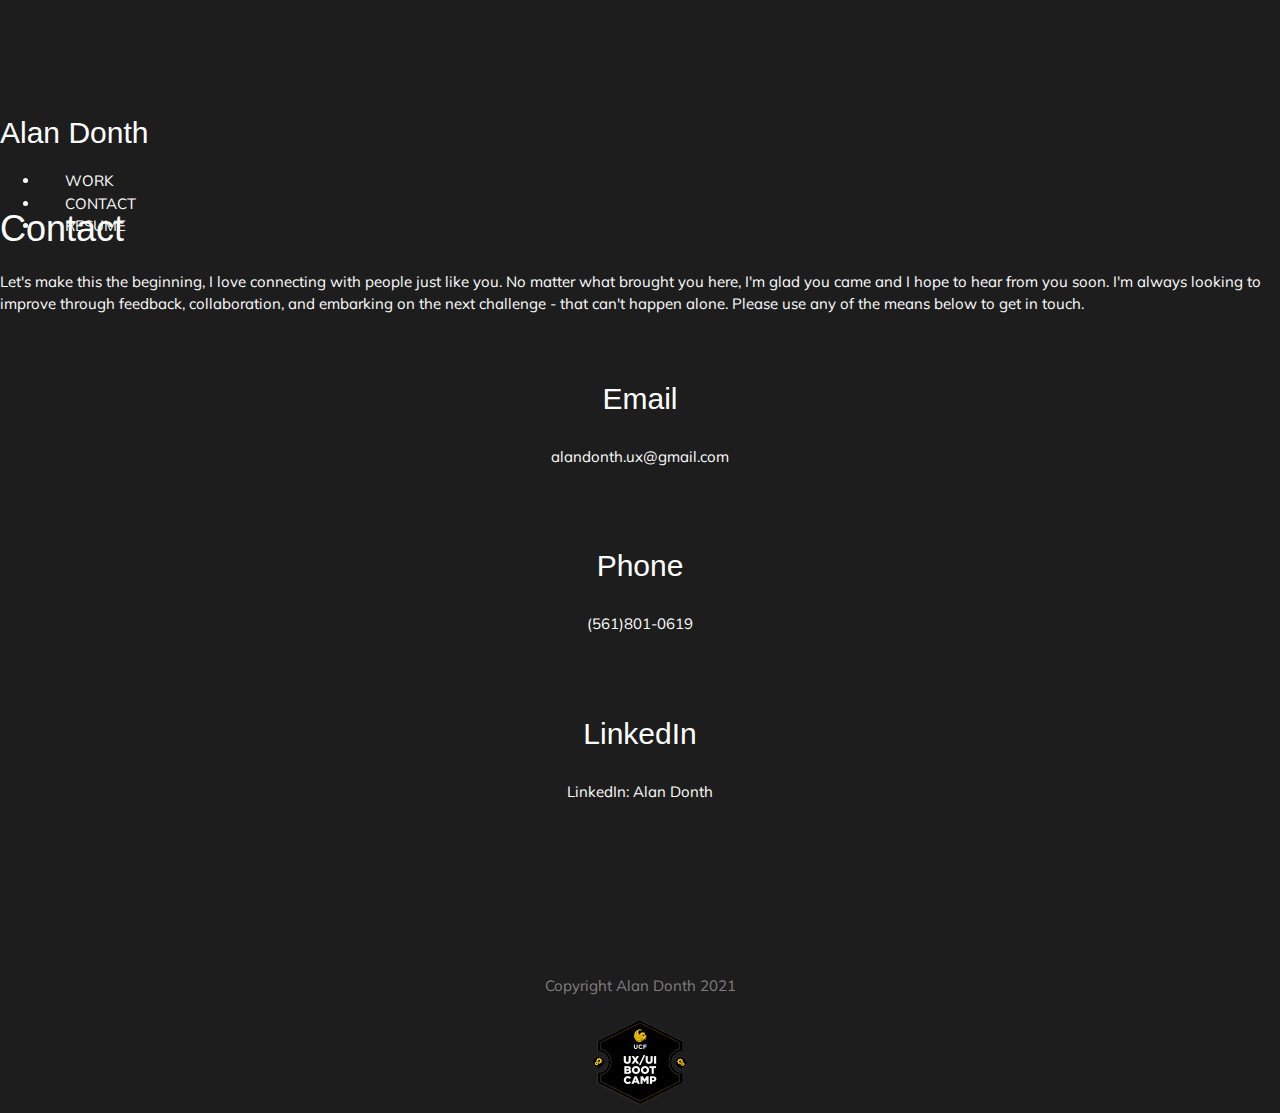
==== commit 829ca534: "mobile menu" ====
--- a/contact.html
+++ b/contact.html
@@ -19,6 +19,7 @@
     <!-- Add icon library -->
     <link rel="stylesheet" href="https://cdnjs.cloudflare.com/ajax/libs/font-awesome/4.7.0/css/font-awesome.min.css">
     <link rel="icon" href="./images/Favicon.png" sizes="16x16" type="image/png">
+    <link href='https://css.gg/css' rel='stylesheet'>
     <title>Alan Donth</title>
 </head>
 
@@ -33,7 +34,7 @@
                             src="./images/ADlogo.png"></a> -->
                 <nav-button type="nav-button" data-toggle="collapse" data-target="#navbarSupportedContent"
                     aria-controls="navbarSupportedContent" aria-expanded="false" aria-label="Toggle navigation"
-                    class="navbar-toggler navbar-toggler-right"><i class="fa fa-bars"></i></nav-button>
+                    class="navbar-toggler navbar-toggler-right"><i class="gg-menu-right"></i></nav-button>
 
                 <div id="navbarSupportedContent" class="collapse navbar-collapse">
                     <ul class="navbar-nav ml-auto">
--- a/css/style.css
+++ b/css/style.css
@@ -9,6 +9,12 @@
 
 html{
     scroll-behavior: smooth;
+}
+
+@import url('https://css.gg/css');
+
+.gg-menu-cake{
+    color: white;
 }
 
 a {
@@ -258,10 +264,11 @@
 }
 
 .top-project-card{
-    margin: 100px 25px 25px 25px;
+    margin: 100px 25px 0px 25px;
 }
 
 .project-1{
+    margin: 0px 25px 25px 25px;
     display: flex;
     justify-content: center;
     align-content: center;
@@ -269,11 +276,19 @@
     background-image: url(../images/Background\ Image\ with\ Screen.png);
     background-size: cover;
     background-repeat: no-repeat;
-    /* background-position: center; */
+    background-position: center;
     height: 80vh;
     /* height:800px; */
     width: auto;
 }
+
+@media( max-width:1025px) {
+    .project-1{
+        background-image: url(../images/Background\ without\ screen.png);
+    }
+}
+
+
 .whatshapp{
     display: flex;
     justify-content: center;
@@ -289,6 +304,12 @@
     background-attachment: fixed;
 }
 
+@media(max-width:1025px) {
+    .whatshapp{
+        background: url(../images/Background\ without\ screen.png) no-repeat center;
+    }
+}
+
 .project-2{
     display: flex;
     justify-content: center;
@@ -318,7 +339,7 @@
     background-size: auto;
 }
 
-@media (max-width:800px) {
+@media (max-width:1025px) {
     .agft{
         background-image: url(../images/AGFT\ Background-Dark\ small.png);
     }   
@@ -349,13 +370,18 @@
     background-repeat: no-repeat;
     background-position: center;
     height: 80vh;
-    /* height:800px; */
     width: auto;
 }
 
-@media (max-width:767px) {
+/* .psdp{
+    background: url(../images/PSDP-background.png) no-repeat center;
+    height: 80vh;
+    width: auto;
+} */
+
+@media (max-width:1025px) {
     .psdp{
-        background-image: url(../images/PSDP-background\ small.png);
+        background: url(../images/PSDP-background\ small.png) no-repeat center;
     }   
 }
 
@@ -467,6 +493,11 @@
     background-size: contain; */
 }
 
+@media (max-width:1025px) {
+    .psdp-persona{
+        background: url(../images/PSDP\ Dog-Walking-Background.png) no-repeat center;
+    }   
+}
 
 figcaption{
     text-align: center;
@@ -701,40 +732,41 @@
     align-content: center;
     justify-content: center;
     text-align: center;
+    height: 70vh;
+    background-attachment: fixed;
+    background-repeat: no-repeat;
+    background-position: center ;
+    background-image: url(../images/PSDP\ dog\ cuddles.jpg);
+    background-size: cover;
+}
+
+@media (max-width:1025px) {
+    .psdp-img1{
+        background: url(../images/PSDP\ dog\ cuddles\ small.png) no-repeat center;
+        height: 50vh;
+    }   
+}
+
+
+.psdp-img2{
+    margin: 0 0 0 0;
+    display: flex;
+    align-items: center;
+    align-content: center;
+    justify-content: center;
+    text-align: center;
     height: 90vh;
     background-attachment: fixed;
-    /* background-size: cover; */
-    background-repeat: no-repeat;
-    background-position: center ;
-    background-image: url(../images/PSDP\ dog\ cuddles.jpg);
-    background-size: cover;
-}
-
-@media (max-width:800px) {
-    .psdp-img1{
-        background-image: url(../images/PSDP\ dog\ cuddles\ small.png);
-    }   
-}
-
-
-.psdp-img2{
-    margin: 0 0 0 0;
-    display: flex;
-    align-items: center;
-    align-content: center;
-    justify-content: center;
-    text-align: center;
-    height: 90vh;
-    background-attachment: fixed;
     background-size: cover;
     background-repeat: no-repeat;
     background-position: center;
     background-image: url(../images/PSDP\ Boy\ and\ Dog.jpg);
 }
 
-@media (max-width:800px) {
+@media (max-width:1025px) {
     .psdp-img2{
-        background-image: url(../images/PSDP\ Boy\ and\ Dog\ small.png);
+        background: url(../images/PSDP\ Boy\ and\ Dog\ small.png) no-repeat center;
+        height: 50vh;
     }   
 }
 
